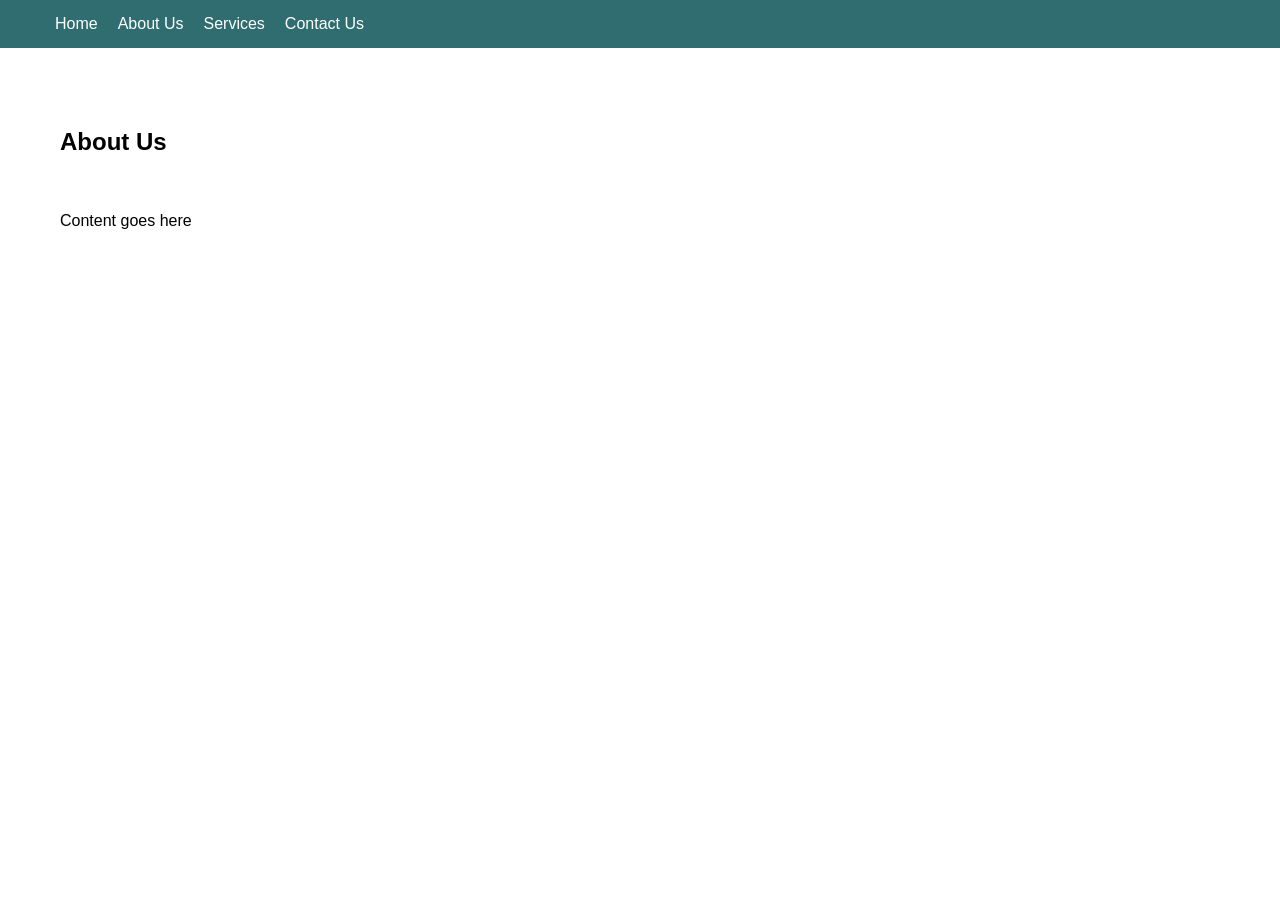
==== about.html @ 82a47d87 "Cleaning up pages + changing navbar color" ====
<!DOCTYPE html>
<html>
<head>
    <title>FSCDrive - About Us</title>
    <link rel="stylesheet" href="css/styles.css">
</head>

<body>

<nav class="navbar">
    <ul>
        <li><a href="index.html">Home</a></li>
        <li><a href="about.html">About Us</a></li>
        <li><a href="services.html">Services</a></li>
        <li><a href="contact.html">Contact Us</a></li>
    </ul>
</nav>

<section class="content">
    <h1>About Us</h1>
    <p>Content goes here</p>

</section>

</body>
</html>
---- css/styles.css ----
body {
    font-family: Arial, sans-serif;
    margin: 0;
}

/* Top content on index.html */
.hero {
    display: flex;
    justify-content: space-between;
    align-items: center;
    padding: 60px;
}

/* Welcome message on index.html */
.hero-header {
    width: 50%;
    font-size: xx-large;
}

/* Bio on index.html */
.hero-text {
    width: 70%;
    font-size: medium;
}

/* Headshot on index.html */
.hero-image img {
    width: 250px;
    border-radius: 3%;
}

/* All other sections on index.html */
.content {
    padding: 60px;
    display: flex;
    flex-direction: column;
    gap: 20px; /* Controls spacing between sections */
}

/* Navigation bar */
.navbar {
    background-color: #2F6D70;
    padding: 15px;
}

.navbar ul {
    list-style: none;
    display: flex;
    gap: 20px;
    margin: 0;
}

.navbar a {
    color: white;
    text-decoration: none;
}

.navbar a:hover {
    color: #00bcd4;
}

/* Buttons */
.button {
    background-color: teal;
    color: white;
    padding: 10px 20px;
    border: none;
    border-radius: 5px;
    font-size: 16px;
    cursor: pointer;
    transition: background-color 0.3s ease, transform 0.1s ease;
    text-decoration: none;
}

.button:hover {
    background-color: #00bcd4;
}

.button:active {
    transform: scale(0.97);
}
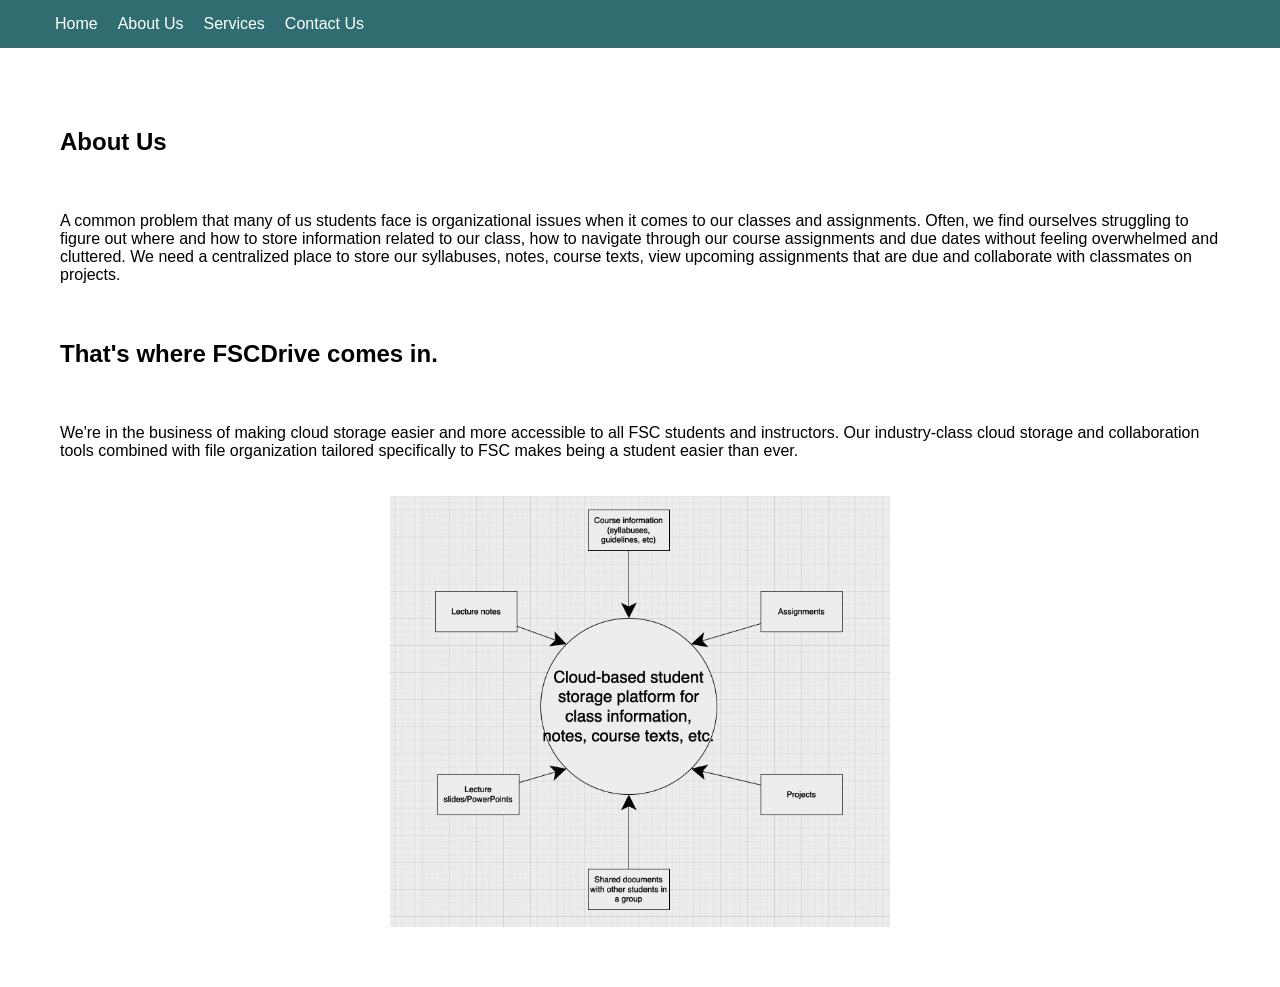
==== commit 9b4987e3: "Filled out services.html and updated styles.css to match" ====
--- a/about.html
+++ b/about.html
@@ -7,6 +7,7 @@
 
 <body>
 
+<!-- Navigation bar -->
 <nav class="navbar">
     <ul>
         <li><a href="index.html">Home</a></li>
@@ -16,10 +17,17 @@
     </ul>
 </nav>
 
+<!-- Main page content -->
 <section class="content">
     <h1>About Us</h1>
-    <p>Content goes here</p>
-
+    <p>A common problem that many of us students face is organizational issues when it comes to our classes and assignments. Often, we find ourselves struggling to figure out where and how to store information related to our class, how to navigate through our course assignments and due dates without feeling overwhelmed and cluttered. We need a centralized place to store our syllabuses, notes, course texts, view upcoming assignments that are due and collaborate with classmates on projects.</p>
+    <h2>That's where FSCDrive comes in.</h2>
+    <p>We're in the business of making cloud storage easier and more accessible to all FSC students and instructors. Our industry-class cloud storage and collaboration tools combined with file organization tailored specifically to FSC makes being a student easier than ever.</p>
+    
+    <!-- Image on about.html -->
+    <div class="FSCDrive_diagram">
+        <img src="assets/images/FSCDrive_diagram.png" alt="Diagram illustrating the key features of FSCDrive">
+    </div>
 </section>
 
 </body>
--- a/css/styles.css
+++ b/css/styles.css
@@ -13,7 +13,7 @@
 
 /* Welcome message on index.html */
 .hero-header {
-    width: 50%;
+    width: 100%;
     font-size: xx-large;
 }
 
@@ -23,10 +23,9 @@
     font-size: medium;
 }
 
-/* Headshot on index.html */
+/* Knapp Hall on index.html */
 .hero-image img {
-    width: 250px;
-    border-radius: 3%;
+    width: 100%;
 }
 
 /* All other sections on index.html */
@@ -78,4 +77,24 @@
 
 .button:active {
     transform: scale(0.97);
+}
+
+/* Diagram on about.html */
+.FSCDrive_diagram img {
+    width: 500px;
+    display: block;
+    margin: 0 auto;
+}
+
+/* Each individual service on services.html */
+.service {
+    display: flex;
+    flex-direction: row;
+    gap: 20px;
+}
+
+/* Big numbers next to each service on services.html */
+.big-number {
+    font-size: 100px;
+    font-weight: bolder;
 }
